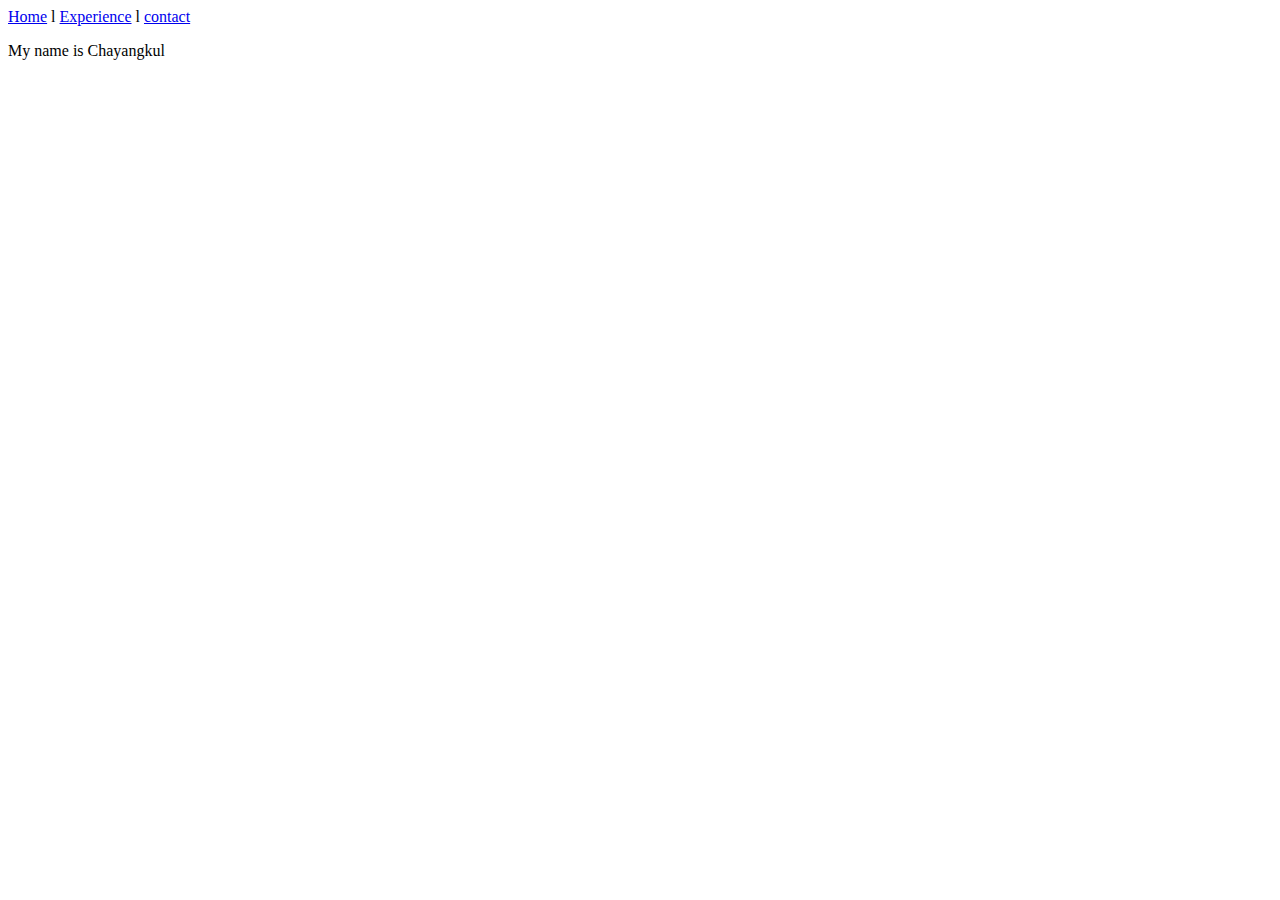
==== contact.html @ 78734ebb "beta" ====
<!DOCTYPE html>
<html lang="en">
  <head>
    <meta charset="UTF-8" />
    <meta name="viewport" content="width=device-width, initial-scale=1.0" />
    <title>My Portfolio</title>
  </head>
  <body>
    <div>
      <a href="index.html">Home</a>   l   <a href="experience.html">Experience</a>   l   <a href="contact.html">contact</a>
    </div>
    <p>My name is Chayangkul </p>
  </body>
</html>
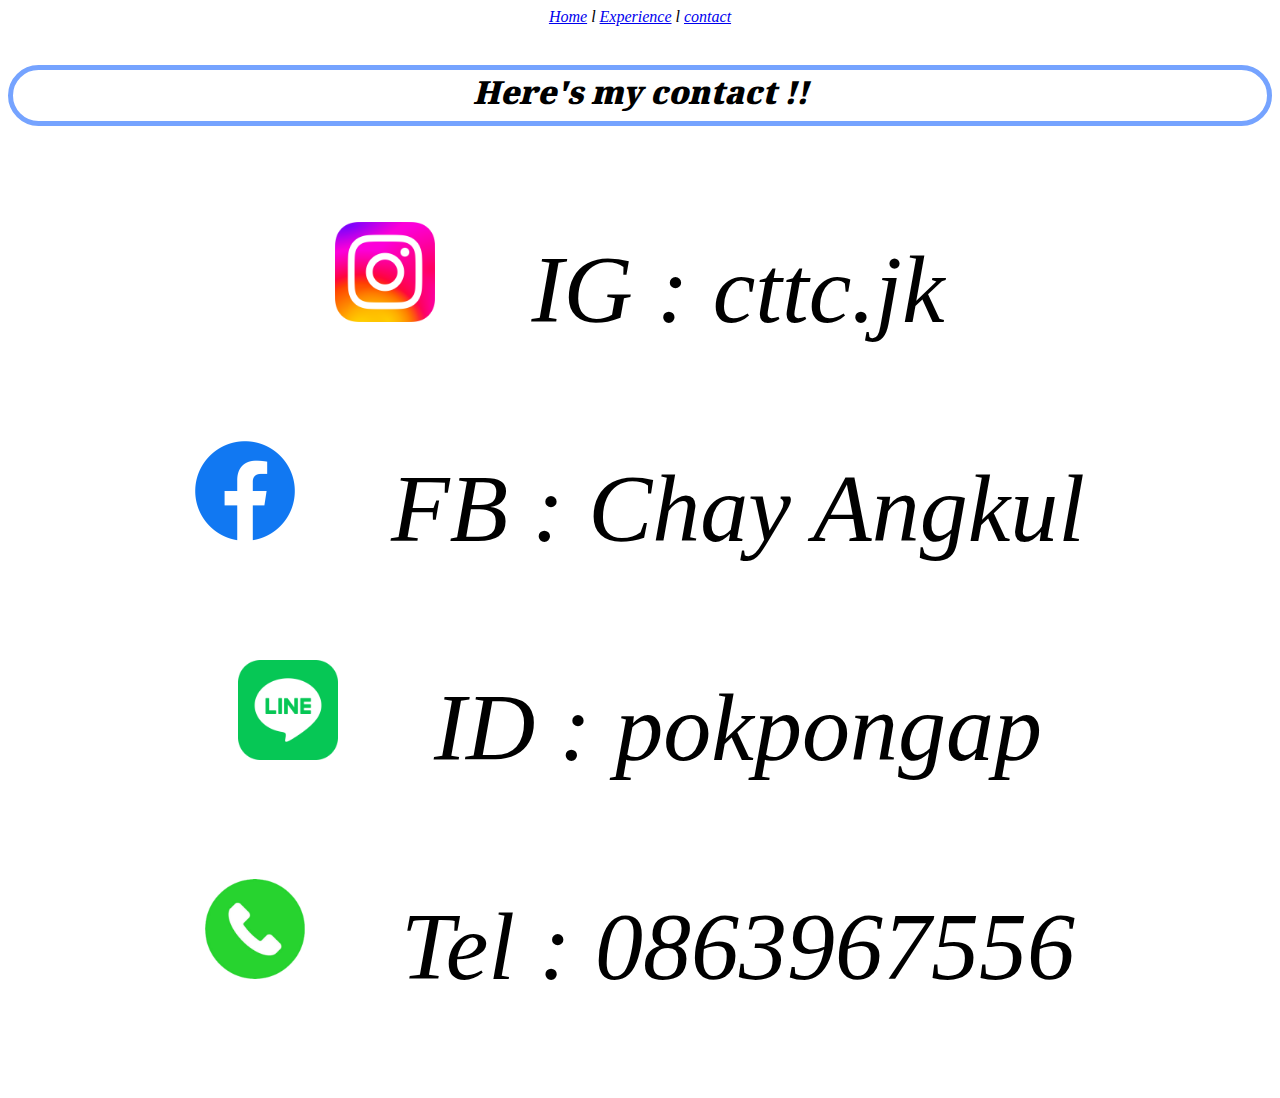
==== commit 88a49e5d: "lab2" ====
--- a/contact.html
+++ b/contact.html
@@ -4,11 +4,28 @@
     <meta charset="UTF-8" />
     <meta name="viewport" content="width=device-width, initial-scale=1.0" />
     <title>My Portfolio</title>
+    <link rel="stylesheet" href="ct.css">
+    <link href="https://fonts.googleapis.com/css2?family=Playwrite+US+Trad:wght@100..400&display=swap" rel="stylesheet">
+    <link href="https://fonts.googleapis.com/css2?family=Noto+Serif+Thai:wght@100..900&family=Playwrite+US+Trad:wght@100..400&display=swap" rel="stylesheet">
   </head>
+ 
   <body>
     <div>
       <a href="index.html">Home</a>   l   <a href="experience.html">Experience</a>   l   <a href="contact.html">contact</a>
     </div>
-    <p>My name is Chayangkul </p>
+    <div>
+      &nbsp;
+    </div>
+    <div>
+      <h1>Here's my contact !!</h1>
+    </div>
+    <p><a target="_blank" href="https://www.instagram.com/cttc.jk/?hl=th"><img src="./img/Instagram_logo_2022.svg.png" height="100px" width="100px" alt="IG : cttc.jk"></a>
+      &nbsp;&nbsp; IG&nbsp;:&nbsp;cttc.jk</p>
+    <p><a target="_blank" href="https://www.facebook.com/pfchayangkool.janjaruphong/"><img src="./img/Facebook_Logo_(2019).png" height="100px" width="100px" alt="FB : Chay Angkul"></a>
+    &nbsp;&nbsp; FB&nbsp;:&nbsp;Chay Angkul</p>
+    <p><img src="./img/LINE_logo.svg.webp" height="100px" width="100px" alt="ID : pokpongap">
+      &nbsp;&nbsp; ID&nbsp;:&nbsp;pokpongap</p>
+      <p><img src="./img/ดีไซน์ที่ยังไม่ได้ตั้งชื่อ/ดีไซน์ที่ยังไม่ได้ตั้งชื่อ.png" height="100px" width="100px" alt="Tel : 0863967556">
+        &nbsp;&nbsp; Tel&nbsp;:&nbsp;0863967556</p>
   </body>
 </html>
--- a/ct.css
+++ b/ct.css
@@ -0,0 +1,19 @@
+h1{
+    font-family: "Noto Serif Thai";
+    font-weight: 1000;
+    text-align: center;
+    border-style: solid;
+  border-width: 5px;
+  border-color: rgb(117, 163, 255);
+  border-radius: 50px;
+}
+div {
+    text-align: center;
+    font-style: italic;
+    font-weight: lighter;
+}
+p{
+    font-size:600% ;
+    text-align: center;
+    font-style: italic;
+}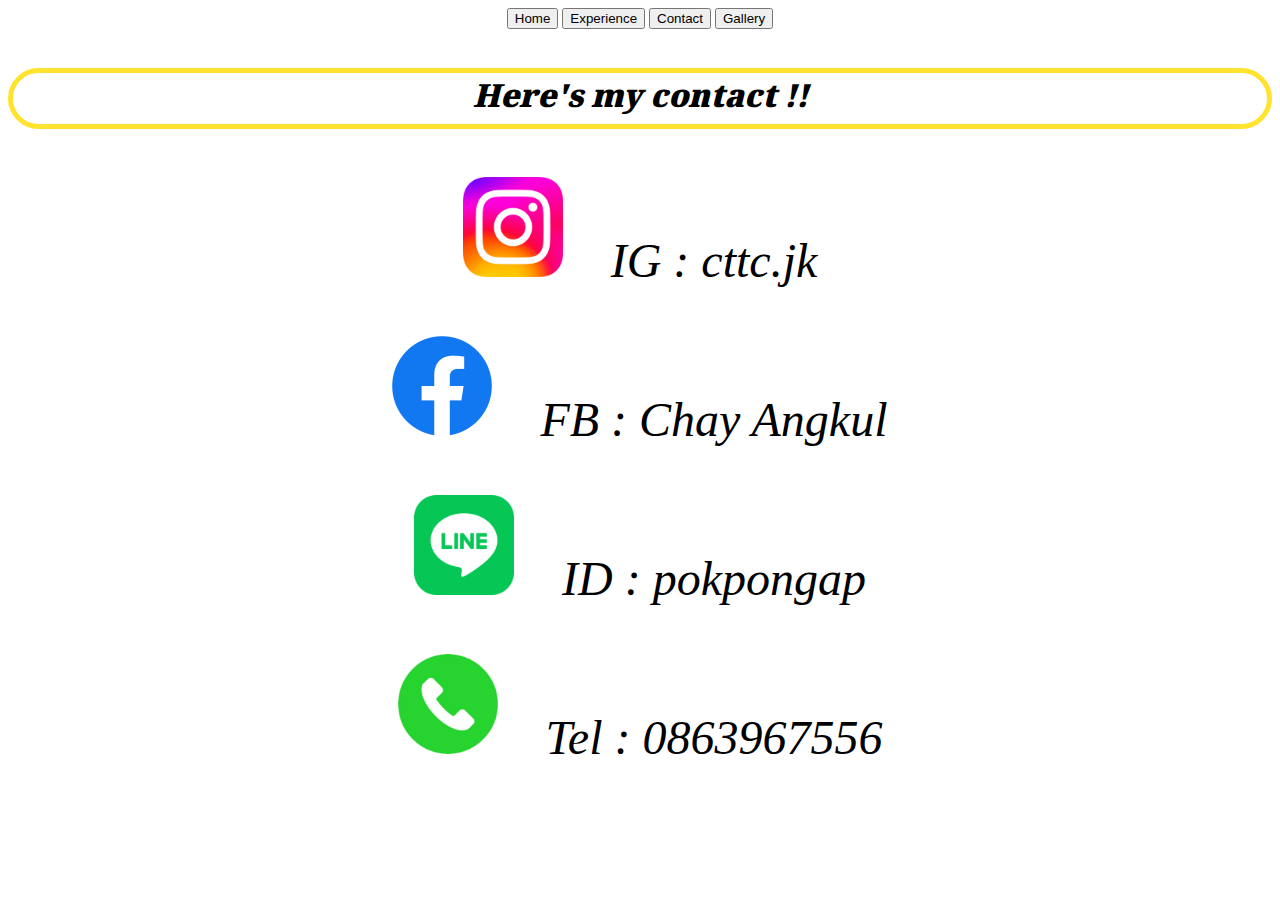
==== commit 00193300: "///" ====
--- a/contact.html
+++ b/contact.html
@@ -4,15 +4,25 @@
     <meta charset="UTF-8" />
     <meta name="viewport" content="width=device-width, initial-scale=1.0" />
     <title>My Portfolio</title>
-    <link rel="stylesheet" href="ct.css">
+    <link
+      href="https://cdn.jsdelivr.net/npm/bootstrap@5.3.0/dist/css/bootstrap.min.css"
+      rel="stylesheet"
+      integrity="sha384-9ndCyUaIbzAi2FUVXJi0CjmCapSmO7SnpJef0486qhLnuZ2cdeRhO02iuK6FUUVM"
+      crossorigin="anonymous"
+    />
+    <script
+      src="https://cdn.jsdelivr.net/npm/bootstrap@5.3.0/dist/js/bootstrap.bundle.min.js"
+      integrity="sha384-geWF76RCwLtnZ8qwWowPQNguL3RmwHVBC9FhGdlKrxdiJJigb/j/68SIy3Te4Bkz"
+      crossorigin="anonymous"
+    ></script>
+    <link rel="stylesheet" href="./ct.css">
     <link href="https://fonts.googleapis.com/css2?family=Playwrite+US+Trad:wght@100..400&display=swap" rel="stylesheet">
     <link href="https://fonts.googleapis.com/css2?family=Noto+Serif+Thai:wght@100..900&family=Playwrite+US+Trad:wght@100..400&display=swap" rel="stylesheet">
   </head>
  
   <body>
     <div>
-      <a href="index.html">Home</a>   l   <a href="experience.html">Experience</a>   l   <a href="contact.html">contact</a>
-    </div>
+      <a href="./index.html"><button class="btn btn-danger">Home</button></a>      <a href="./experience.html"><button class="btn btn-danger">Experience</button></a>      <a href="./contact.html"><button class="btn btn-danger">Contact</button></a>  <a href="./"><button class="btn btn-danger">Gallery</button></a>
     <div>
       &nbsp;
     </div>
@@ -25,7 +35,7 @@
     &nbsp;&nbsp; FB&nbsp;:&nbsp;Chay Angkul</p>
     <p><img src="./img/LINE_logo.svg.webp" height="100px" width="100px" alt="ID : pokpongap">
       &nbsp;&nbsp; ID&nbsp;:&nbsp;pokpongap</p>
-      <p><img src="./img/ดีไซน์ที่ยังไม่ได้ตั้งชื่อ/ดีไซน์ที่ยังไม่ได้ตั้งชื่อ.png" height="100px" width="100px" alt="Tel : 0863967556">
+      <p><img src="./img/รวมรูปอีกที/tel.png" height="100px" width="100px" alt="Tel : 0863967556">
         &nbsp;&nbsp; Tel&nbsp;:&nbsp;0863967556</p>
   </body>
 </html>
--- a/ct.css
+++ b/ct.css
@@ -4,7 +4,7 @@
     text-align: center;
     border-style: solid;
   border-width: 5px;
-  border-color: rgb(117, 163, 255);
+  border-color: rgb(255, 227, 46);
   border-radius: 50px;
 }
 div {
@@ -13,7 +13,7 @@
     font-weight: lighter;
 }
 p{
-    font-size:600% ;
+    font-size:300% ;
     text-align: center;
     font-style: italic;
 }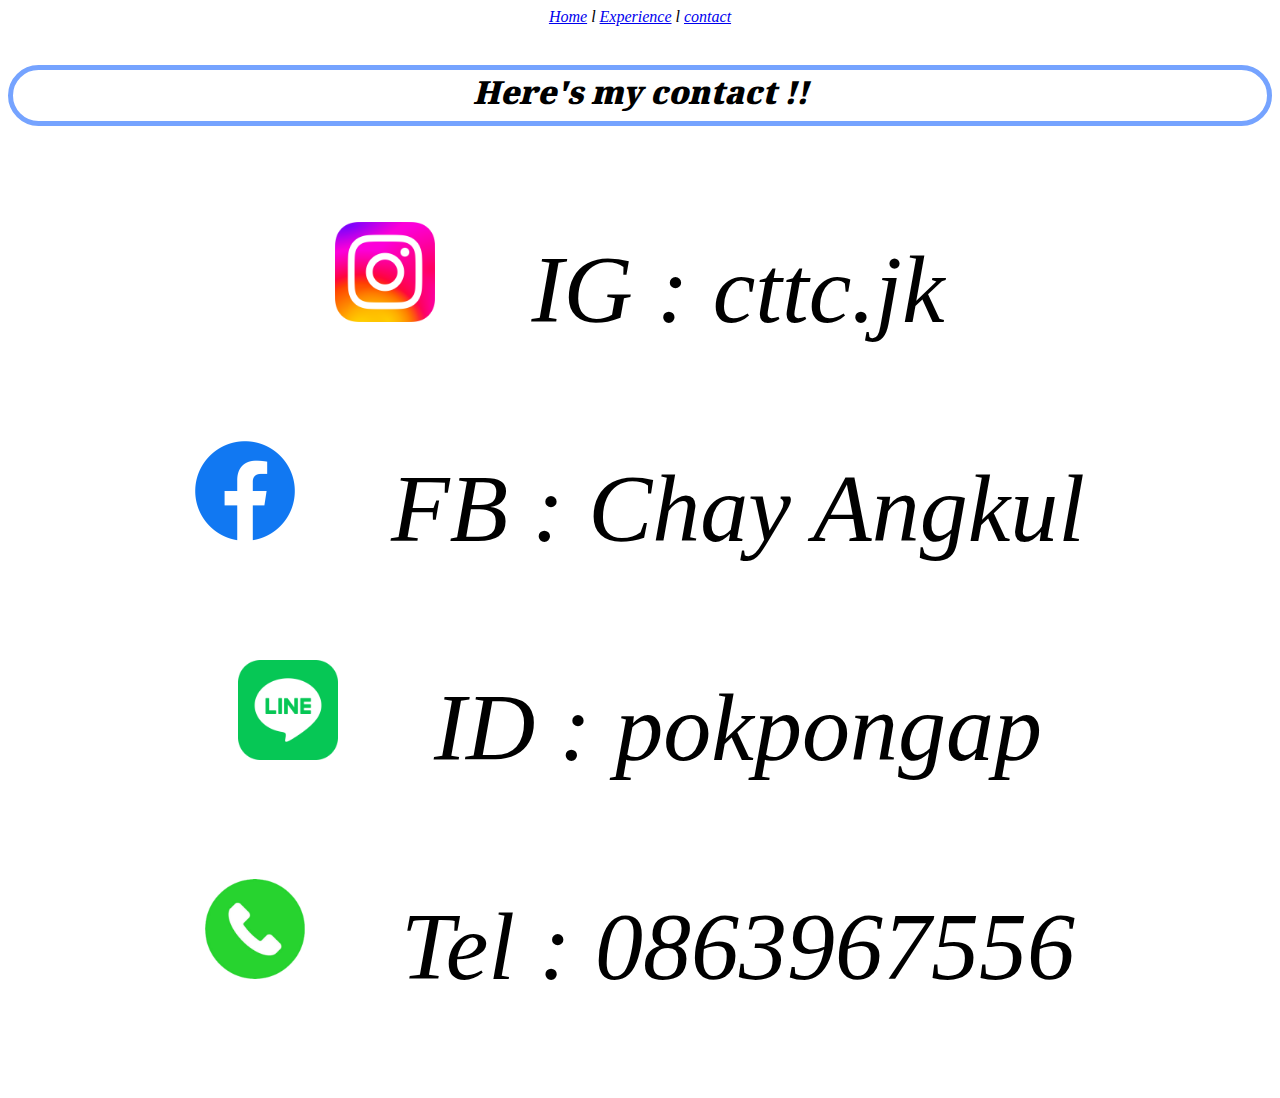
==== commit 1addd0b1: "la" ====
--- a/contact.html
+++ b/contact.html
@@ -4,25 +4,15 @@
     <meta charset="UTF-8" />
     <meta name="viewport" content="width=device-width, initial-scale=1.0" />
     <title>My Portfolio</title>
-    <link
-      href="https://cdn.jsdelivr.net/npm/bootstrap@5.3.0/dist/css/bootstrap.min.css"
-      rel="stylesheet"
-      integrity="sha384-9ndCyUaIbzAi2FUVXJi0CjmCapSmO7SnpJef0486qhLnuZ2cdeRhO02iuK6FUUVM"
-      crossorigin="anonymous"
-    />
-    <script
-      src="https://cdn.jsdelivr.net/npm/bootstrap@5.3.0/dist/js/bootstrap.bundle.min.js"
-      integrity="sha384-geWF76RCwLtnZ8qwWowPQNguL3RmwHVBC9FhGdlKrxdiJJigb/j/68SIy3Te4Bkz"
-      crossorigin="anonymous"
-    ></script>
-    <link rel="stylesheet" href="./ct.css">
+    <link rel="stylesheet" href="ct.css">
     <link href="https://fonts.googleapis.com/css2?family=Playwrite+US+Trad:wght@100..400&display=swap" rel="stylesheet">
     <link href="https://fonts.googleapis.com/css2?family=Noto+Serif+Thai:wght@100..900&family=Playwrite+US+Trad:wght@100..400&display=swap" rel="stylesheet">
   </head>
  
   <body>
     <div>
-      <a href="./index.html"><button class="btn btn-danger">Home</button></a>      <a href="./experience.html"><button class="btn btn-danger">Experience</button></a>      <a href="./contact.html"><button class="btn btn-danger">Contact</button></a>  <a href="./"><button class="btn btn-danger">Gallery</button></a>
+      <a href="index.html">Home</a>   l   <a href="experience.html">Experience</a>   l   <a href="contact.html">contact</a>
+    </div>
     <div>
       &nbsp;
     </div>
@@ -35,7 +25,7 @@
     &nbsp;&nbsp; FB&nbsp;:&nbsp;Chay Angkul</p>
     <p><img src="./img/LINE_logo.svg.webp" height="100px" width="100px" alt="ID : pokpongap">
       &nbsp;&nbsp; ID&nbsp;:&nbsp;pokpongap</p>
-      <p><img src="./img/รวมรูปอีกที/tel.png" height="100px" width="100px" alt="Tel : 0863967556">
+      <p><img src="./img/ดีไซน์ที่ยังไม่ได้ตั้งชื่อ/ดีไซน์ที่ยังไม่ได้ตั้งชื่อ.png" height="100px" width="100px" alt="Tel : 0863967556">
         &nbsp;&nbsp; Tel&nbsp;:&nbsp;0863967556</p>
   </body>
-</html>
+</html>--- a/ct.css
+++ b/ct.css
@@ -4,7 +4,7 @@
     text-align: center;
     border-style: solid;
   border-width: 5px;
-  border-color: rgb(255, 227, 46);
+  border-color: rgb(117, 163, 255);
   border-radius: 50px;
 }
 div {
@@ -13,7 +13,7 @@
     font-weight: lighter;
 }
 p{
-    font-size:300% ;
+    font-size:600% ;
     text-align: center;
     font-style: italic;
 }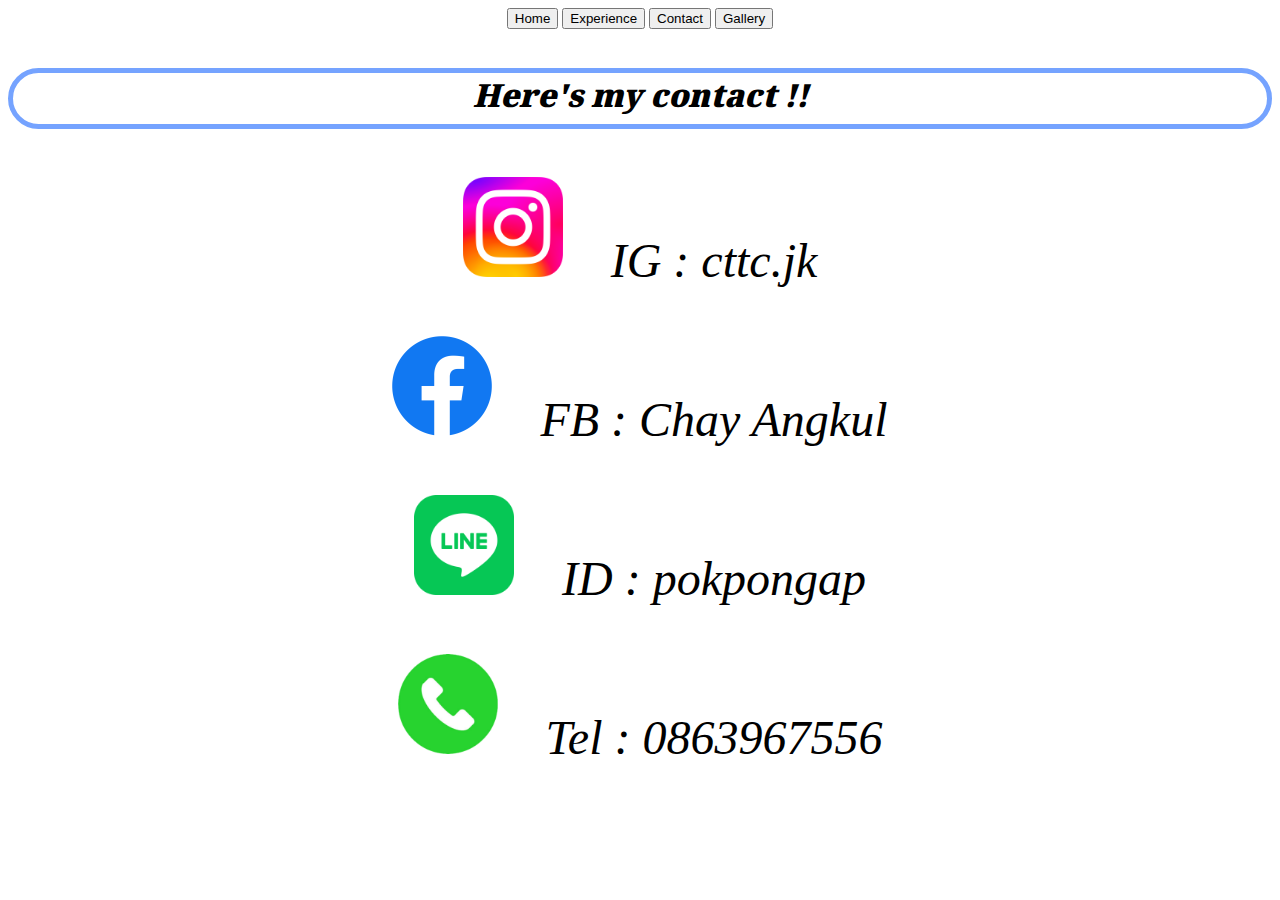
==== commit 53a40ea1: "ll" ====
--- a/contact.html
+++ b/contact.html
@@ -4,15 +4,25 @@
     <meta charset="UTF-8" />
     <meta name="viewport" content="width=device-width, initial-scale=1.0" />
     <title>My Portfolio</title>
-    <link rel="stylesheet" href="ct.css">
+    <link
+      href="https://cdn.jsdelivr.net/npm/bootstrap@5.3.0/dist/css/bootstrap.min.css"
+      rel="stylesheet"
+      integrity="sha384-9ndCyUaIbzAi2FUVXJi0CjmCapSmO7SnpJef0486qhLnuZ2cdeRhO02iuK6FUUVM"
+      crossorigin="anonymous"
+    />
+    <script
+      src="https://cdn.jsdelivr.net/npm/bootstrap@5.3.0/dist/js/bootstrap.bundle.min.js"
+      integrity="sha384-geWF76RCwLtnZ8qwWowPQNguL3RmwHVBC9FhGdlKrxdiJJigb/j/68SIy3Te4Bkz"
+      crossorigin="anonymous"
+    ></script>
+    <link rel="stylesheet" href="./ct.css">
     <link href="https://fonts.googleapis.com/css2?family=Playwrite+US+Trad:wght@100..400&display=swap" rel="stylesheet">
     <link href="https://fonts.googleapis.com/css2?family=Noto+Serif+Thai:wght@100..900&family=Playwrite+US+Trad:wght@100..400&display=swap" rel="stylesheet">
   </head>
  
   <body>
     <div>
-      <a href="index.html">Home</a>   l   <a href="experience.html">Experience</a>   l   <a href="contact.html">contact</a>
-    </div>
+      <a href="./index.html"><button class="btn btn-danger">Home</button></a>      <a href="./experience.html"><button class="btn btn-danger">Experience</button></a>      <a href="./contact.html"><button class="btn btn-danger">Contact</button></a>  <a href="./"><button class="btn btn-danger">Gallery</button></a>
     <div>
       &nbsp;
     </div>
@@ -25,7 +35,7 @@
     &nbsp;&nbsp; FB&nbsp;:&nbsp;Chay Angkul</p>
     <p><img src="./img/LINE_logo.svg.webp" height="100px" width="100px" alt="ID : pokpongap">
       &nbsp;&nbsp; ID&nbsp;:&nbsp;pokpongap</p>
-      <p><img src="./img/ดีไซน์ที่ยังไม่ได้ตั้งชื่อ/ดีไซน์ที่ยังไม่ได้ตั้งชื่อ.png" height="100px" width="100px" alt="Tel : 0863967556">
+      <p><img src="./img/รวมรูปอีกที/tel.png" height="100px" width="100px" alt="Tel : 0863967556">
         &nbsp;&nbsp; Tel&nbsp;:&nbsp;0863967556</p>
   </body>
 </html>--- a/ct.css
+++ b/ct.css
@@ -13,7 +13,7 @@
     font-weight: lighter;
 }
 p{
-    font-size:600% ;
+    font-size:300% ;
     text-align: center;
     font-style: italic;
 }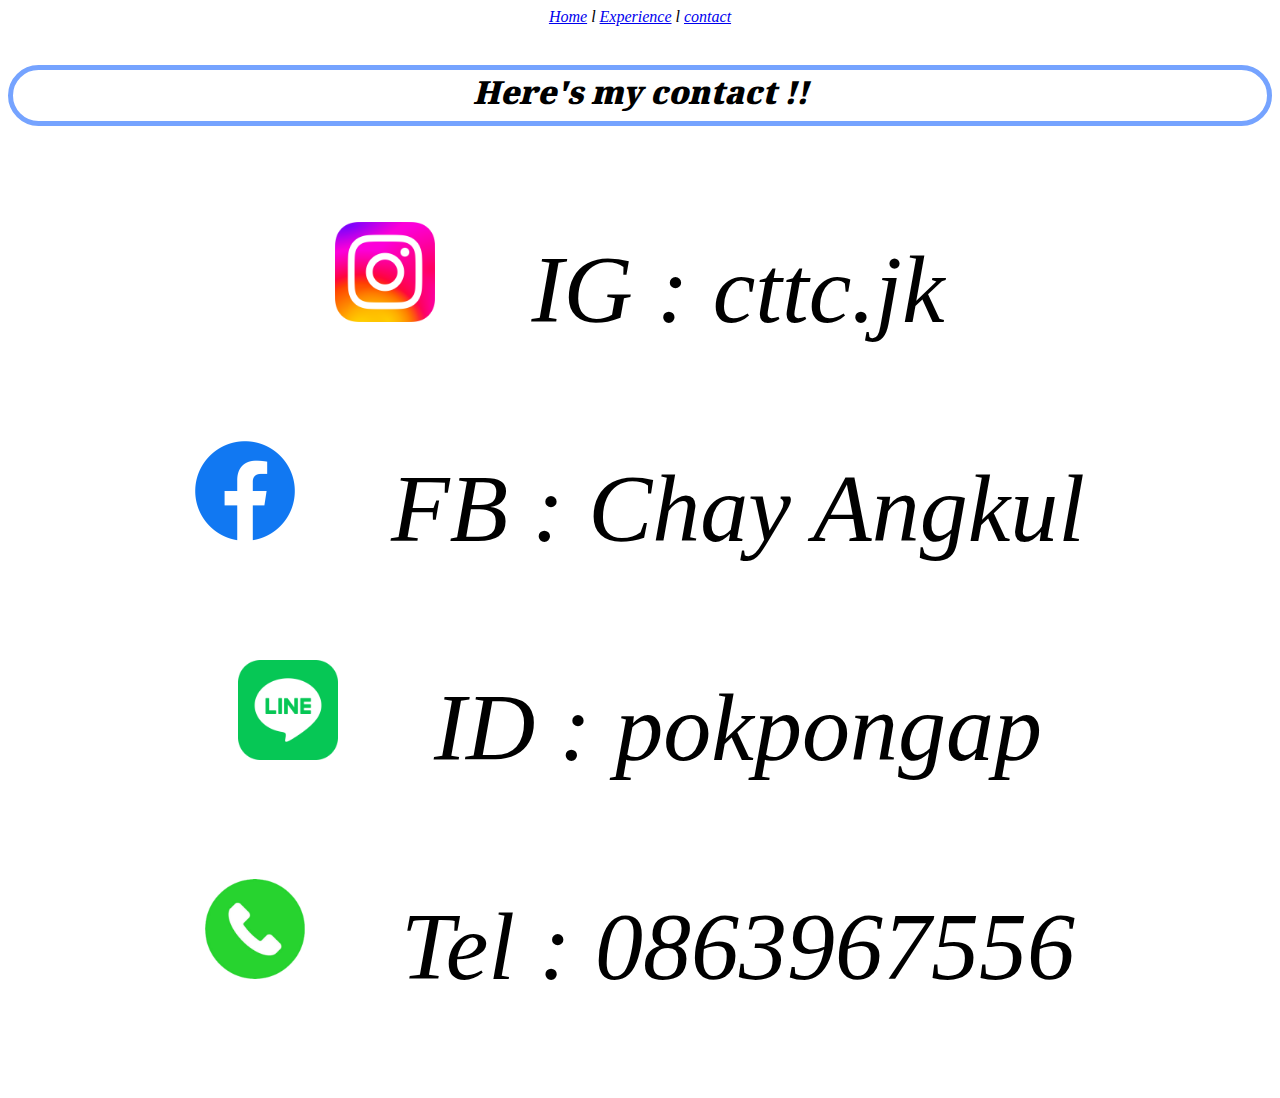
==== commit f3cba16e: "Add files via upload" ====
--- a/contact.html
+++ b/contact.html
@@ -1,41 +1,31 @@
-<!DOCTYPE html>
-<html lang="en">
-  <head>
-    <meta charset="UTF-8" />
-    <meta name="viewport" content="width=device-width, initial-scale=1.0" />
-    <title>My Portfolio</title>
-    <link
-      href="https://cdn.jsdelivr.net/npm/bootstrap@5.3.0/dist/css/bootstrap.min.css"
-      rel="stylesheet"
-      integrity="sha384-9ndCyUaIbzAi2FUVXJi0CjmCapSmO7SnpJef0486qhLnuZ2cdeRhO02iuK6FUUVM"
-      crossorigin="anonymous"
-    />
-    <script
-      src="https://cdn.jsdelivr.net/npm/bootstrap@5.3.0/dist/js/bootstrap.bundle.min.js"
-      integrity="sha384-geWF76RCwLtnZ8qwWowPQNguL3RmwHVBC9FhGdlKrxdiJJigb/j/68SIy3Te4Bkz"
-      crossorigin="anonymous"
-    ></script>
-    <link rel="stylesheet" href="./ct.css">
-    <link href="https://fonts.googleapis.com/css2?family=Playwrite+US+Trad:wght@100..400&display=swap" rel="stylesheet">
-    <link href="https://fonts.googleapis.com/css2?family=Noto+Serif+Thai:wght@100..900&family=Playwrite+US+Trad:wght@100..400&display=swap" rel="stylesheet">
-  </head>
- 
-  <body>
-    <div>
-      <a href="./index.html"><button class="btn btn-danger">Home</button></a>      <a href="./experience.html"><button class="btn btn-danger">Experience</button></a>      <a href="./contact.html"><button class="btn btn-danger">Contact</button></a>  <a href="./"><button class="btn btn-danger">Gallery</button></a>
-    <div>
-      &nbsp;
-    </div>
-    <div>
-      <h1>Here's my contact !!</h1>
-    </div>
-    <p><a target="_blank" href="https://www.instagram.com/cttc.jk/?hl=th"><img src="./img/Instagram_logo_2022.svg.png" height="100px" width="100px" alt="IG : cttc.jk"></a>
-      &nbsp;&nbsp; IG&nbsp;:&nbsp;cttc.jk</p>
-    <p><a target="_blank" href="https://www.facebook.com/pfchayangkool.janjaruphong/"><img src="./img/Facebook_Logo_(2019).png" height="100px" width="100px" alt="FB : Chay Angkul"></a>
-    &nbsp;&nbsp; FB&nbsp;:&nbsp;Chay Angkul</p>
-    <p><img src="./img/LINE_logo.svg.webp" height="100px" width="100px" alt="ID : pokpongap">
-      &nbsp;&nbsp; ID&nbsp;:&nbsp;pokpongap</p>
-      <p><img src="./img/รวมรูปอีกที/tel.png" height="100px" width="100px" alt="Tel : 0863967556">
-        &nbsp;&nbsp; Tel&nbsp;:&nbsp;0863967556</p>
-  </body>
+<!DOCTYPE html>
+<html lang="en">
+  <head>
+    <meta charset="UTF-8" />
+    <meta name="viewport" content="width=device-width, initial-scale=1.0" />
+    <title>My Portfolio</title>
+    <link rel="stylesheet" href="ct.css">
+    <link href="https://fonts.googleapis.com/css2?family=Playwrite+US+Trad:wght@100..400&display=swap" rel="stylesheet">
+    <link href="https://fonts.googleapis.com/css2?family=Noto+Serif+Thai:wght@100..900&family=Playwrite+US+Trad:wght@100..400&display=swap" rel="stylesheet">
+  </head>
+ 
+  <body>
+    <div>
+      <a href="index.html">Home</a>   l   <a href="experience.html">Experience</a>   l   <a href="contact.html">contact</a>
+    </div>
+    <div>
+      &nbsp;
+    </div>
+    <div>
+      <h1>Here's my contact !!</h1>
+    </div>
+    <p><a target="_blank" href="https://www.instagram.com/cttc.jk/?hl=th"><img src="./img/Instagram_logo_2022.svg.png" height="100px" width="100px" alt="IG : cttc.jk"></a>
+      &nbsp;&nbsp; IG&nbsp;:&nbsp;cttc.jk</p>
+    <p><a target="_blank" href="https://www.facebook.com/pfchayangkool.janjaruphong/"><img src="./img/Facebook_Logo_(2019).png" height="100px" width="100px" alt="FB : Chay Angkul"></a>
+    &nbsp;&nbsp; FB&nbsp;:&nbsp;Chay Angkul</p>
+    <p><img src="./img/LINE_logo.svg.webp" height="100px" width="100px" alt="ID : pokpongap">
+      &nbsp;&nbsp; ID&nbsp;:&nbsp;pokpongap</p>
+      <p><img src="./img/ดีไซน์ที่ยังไม่ได้ตั้งชื่อ/ดีไซน์ที่ยังไม่ได้ตั้งชื่อ.png" height="100px" width="100px" alt="Tel : 0863967556">
+        &nbsp;&nbsp; Tel&nbsp;:&nbsp;0863967556</p>
+  </body>
 </html>--- a/ct.css
+++ b/ct.css
@@ -1,19 +1,19 @@
-h1{
-    font-family: "Noto Serif Thai";
-    font-weight: 1000;
-    text-align: center;
-    border-style: solid;
-  border-width: 5px;
-  border-color: rgb(117, 163, 255);
-  border-radius: 50px;
-}
-div {
-    text-align: center;
-    font-style: italic;
-    font-weight: lighter;
-}
-p{
-    font-size:300% ;
-    text-align: center;
-    font-style: italic;
+h1{
+    font-family: "Noto Serif Thai";
+    font-weight: 1000;
+    text-align: center;
+    border-style: solid;
+  border-width: 5px;
+  border-color: rgb(117, 163, 255);
+  border-radius: 50px;
+}
+div {
+    text-align: center;
+    font-style: italic;
+    font-weight: lighter;
+}
+p{
+    font-size:600% ;
+    text-align: center;
+    font-style: italic;
 }